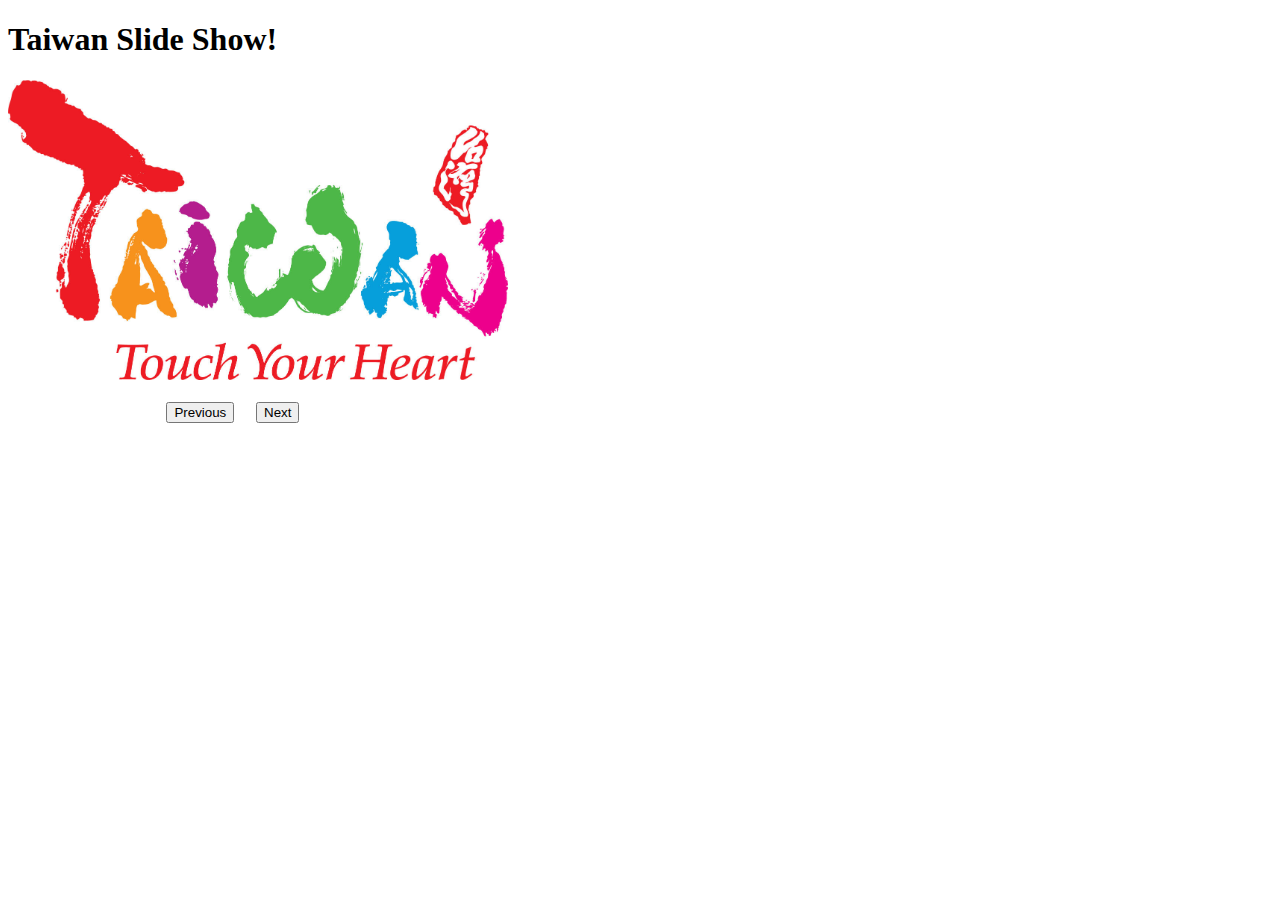
==== slide_show/index.html @ 8e5f2f42 "first commit" ====
<!DOCTYPE html>
<html>
    <head>
        <title>Lab3 - Slide Show!</title>
    </head>
    <body onload="showSlide()">
        <h1>Taiwan Slide Show!</h1>
        <img id="slide" height="300" width="500">
        <br><br>
        <button type="button" style="position: absolute;left: 13%" onclick="goPrevious()">Previous</button>
        <button type="button" style="position: absolute;left: 20%" onclick="goNext()">Next</button>
       	<script type="text/javascript" src="slide.js"></script> 
    </body>
</html>
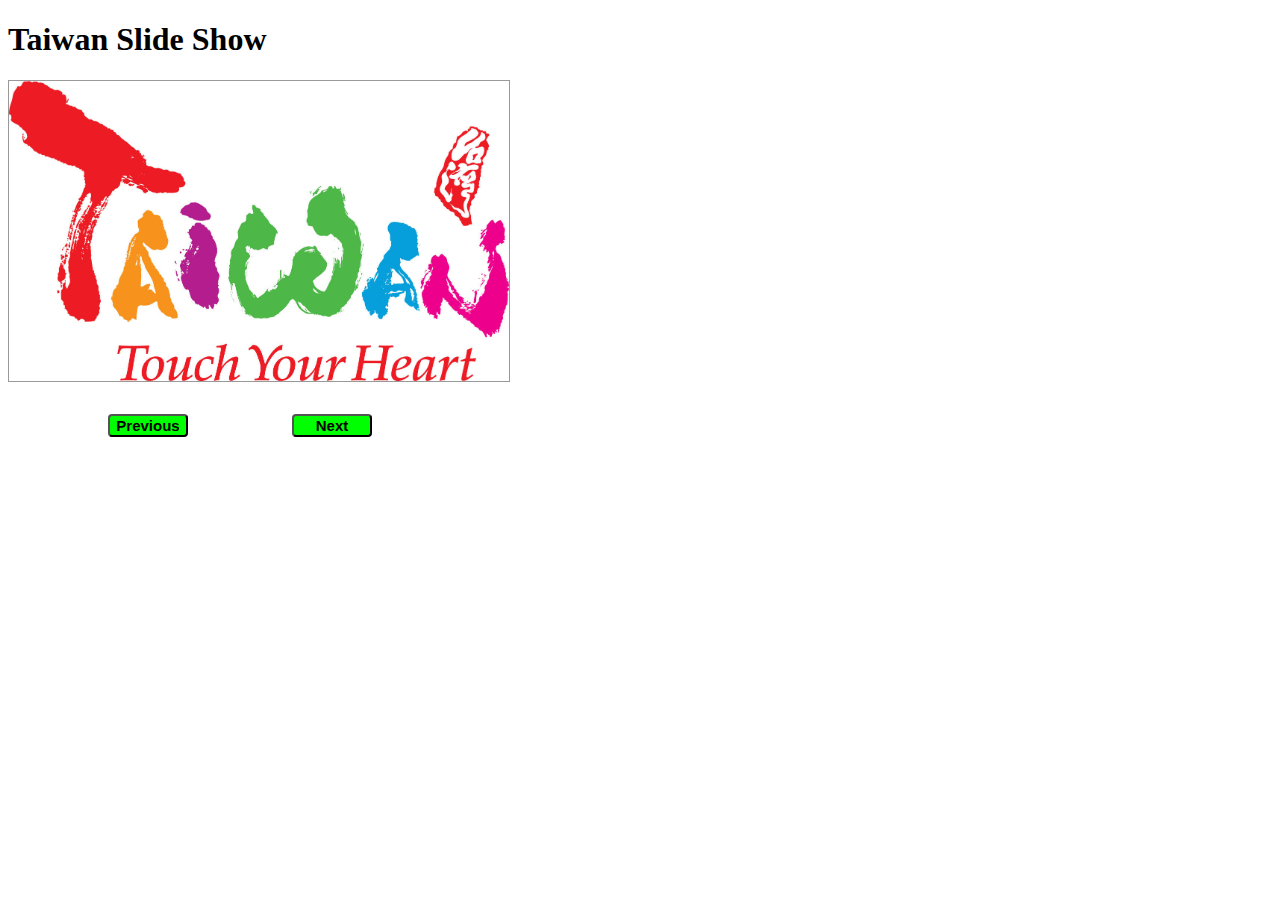
==== commit 486ad82d: "Style and position buttons" ====
--- a/slide_show/index.html
+++ b/slide_show/index.html
@@ -4,11 +4,11 @@
         <title>Lab3 - Slide Show!</title>
     </head>
     <body onload="showSlide()">
-        <h1>Taiwan Slide Show!</h1>
-        <img id="slide" height="300" width="500">
+        <h1>Taiwan Slide Show</h1>
+        <img id="slide" height="300" width="500" style="border: 1px solid #999999">
         <br><br>
-        <button type="button" style="position: absolute;left: 13%" onclick="goPrevious()">Previous</button>
-        <button type="button" style="position: absolute;left: 20%" onclick="goNext()">Next</button>
+        <button type="button" style="width: 80px;margin: 10px 100px;background: #00FF00;font-size: 15px;font-weight: bold;border-radius: 4px;" onclick="goPrevious()">Previous</button>
+        <button type="button" style="width: 80px;background: #00FF00;font-size: 15px;font-weight: bold;bold;border-radius: 4px;	" onclick="goNext()">Next</button>
        	<script type="text/javascript" src="slide.js"></script> 
     </body>
 </html>
